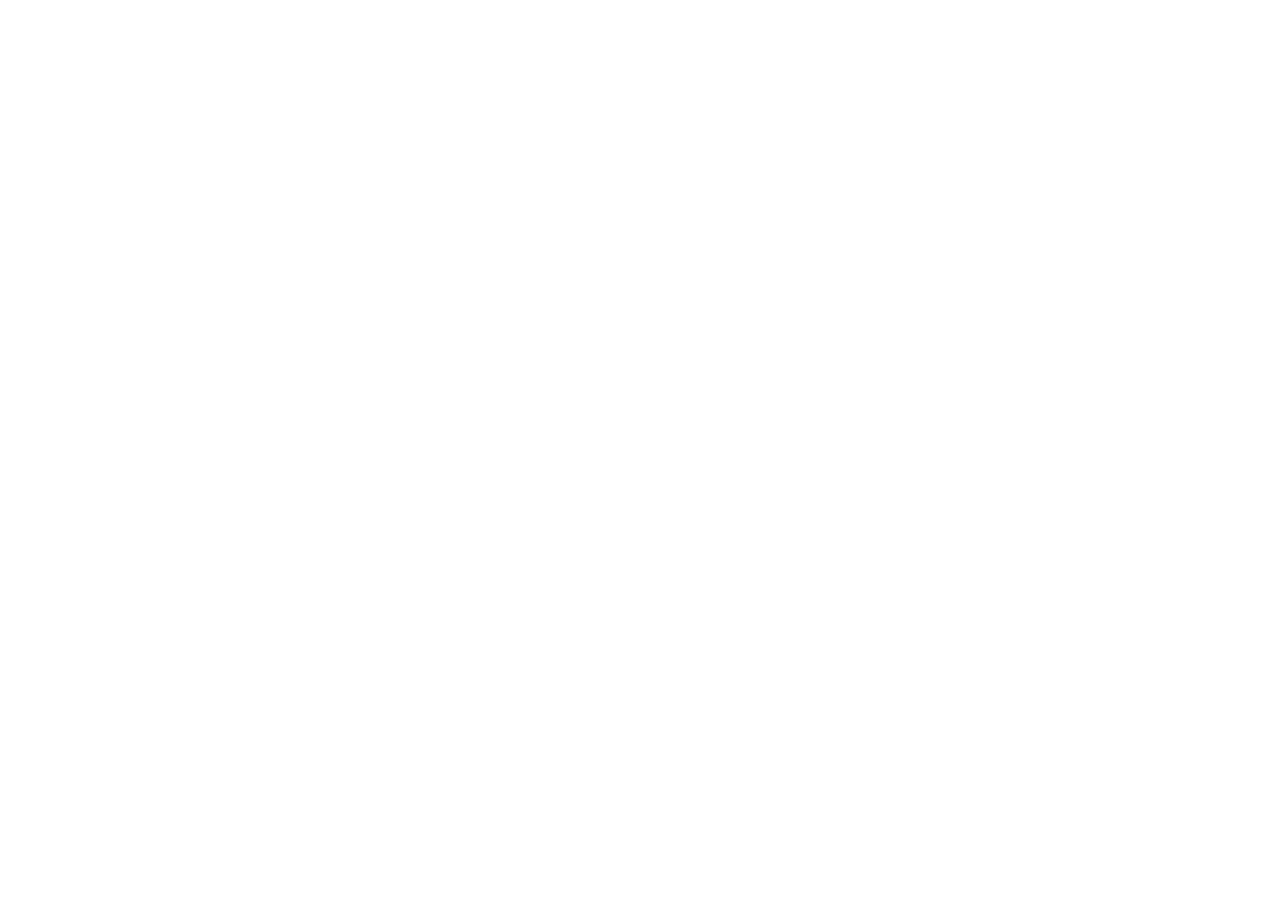
==== index.html @ 1d3df832 "div tag is being added" ====
<!DOCTYPE html>
<html lang="en" dir="ltr">
  <head>
    <meta charset="utf-8">
    <title>Disaster Prediction</title>
  </head>
  <body>
    <div class="header-container">

    </div>
    <div class="body-container">

    </div>
    <div class="about container">

    </div>
    <div class="related-container">

    </div>
    <div class="footer-container">

    </div>
  </body>
</html>
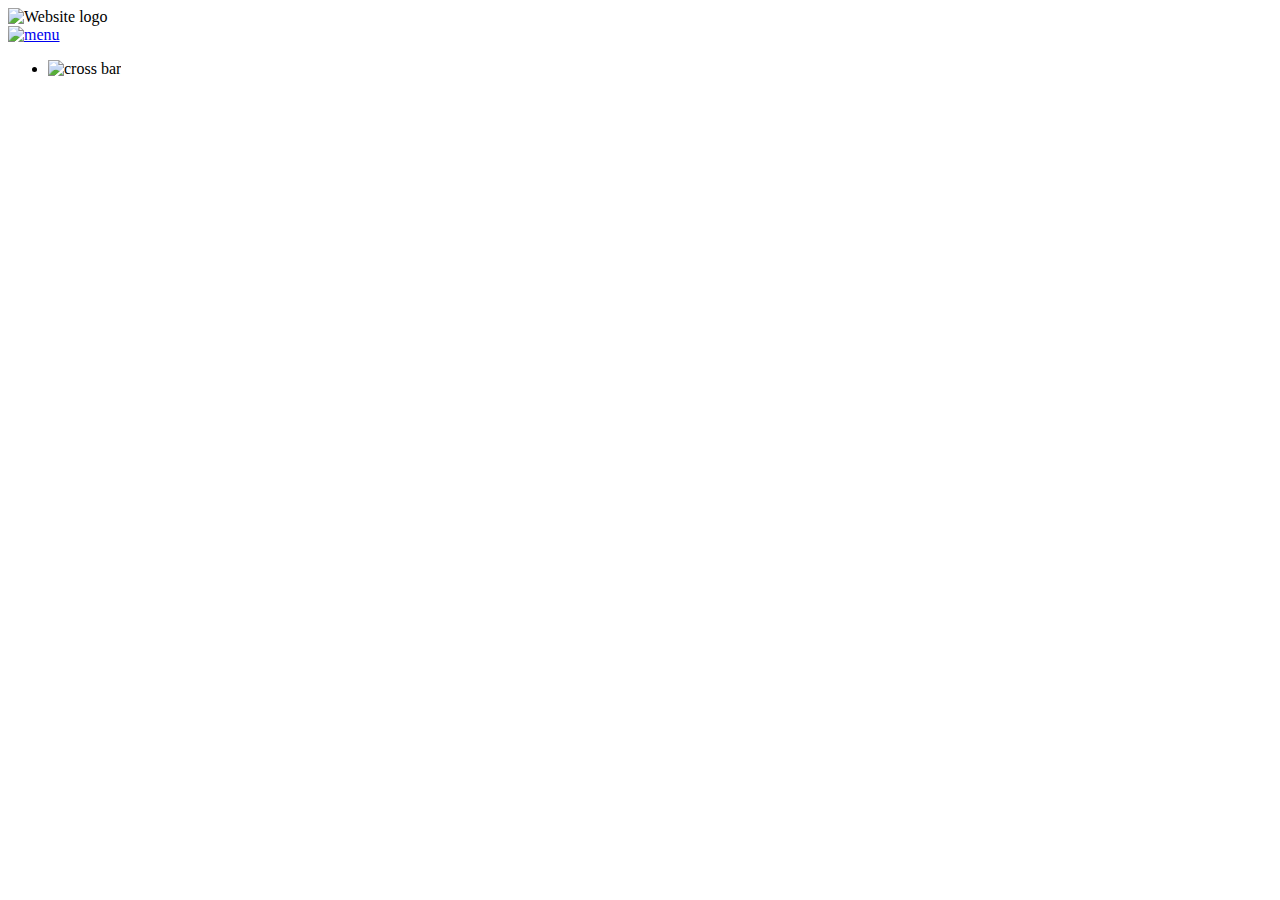
==== commit d43a01e5: "add header tag to html file" ====
--- a/index.html
+++ b/index.html
@@ -6,7 +6,19 @@
   </head>
   <body>
     <div class="header-container">
-
+      <header>
+        <img src="image/website-logo2(final).png" alt="Website logo" class="logo">
+        <nav>
+          <a href="#">
+            <img src="image/ham-icon.png" alt="menu" class="menu">
+          </a>
+          <ul>
+            <li class="cross-exit">
+              <img src="image/cross.png" alt="cross bar">
+            </li>
+          </ul>
+        </nav>
+      </header>
     </div>
     <div class="body-container">
 
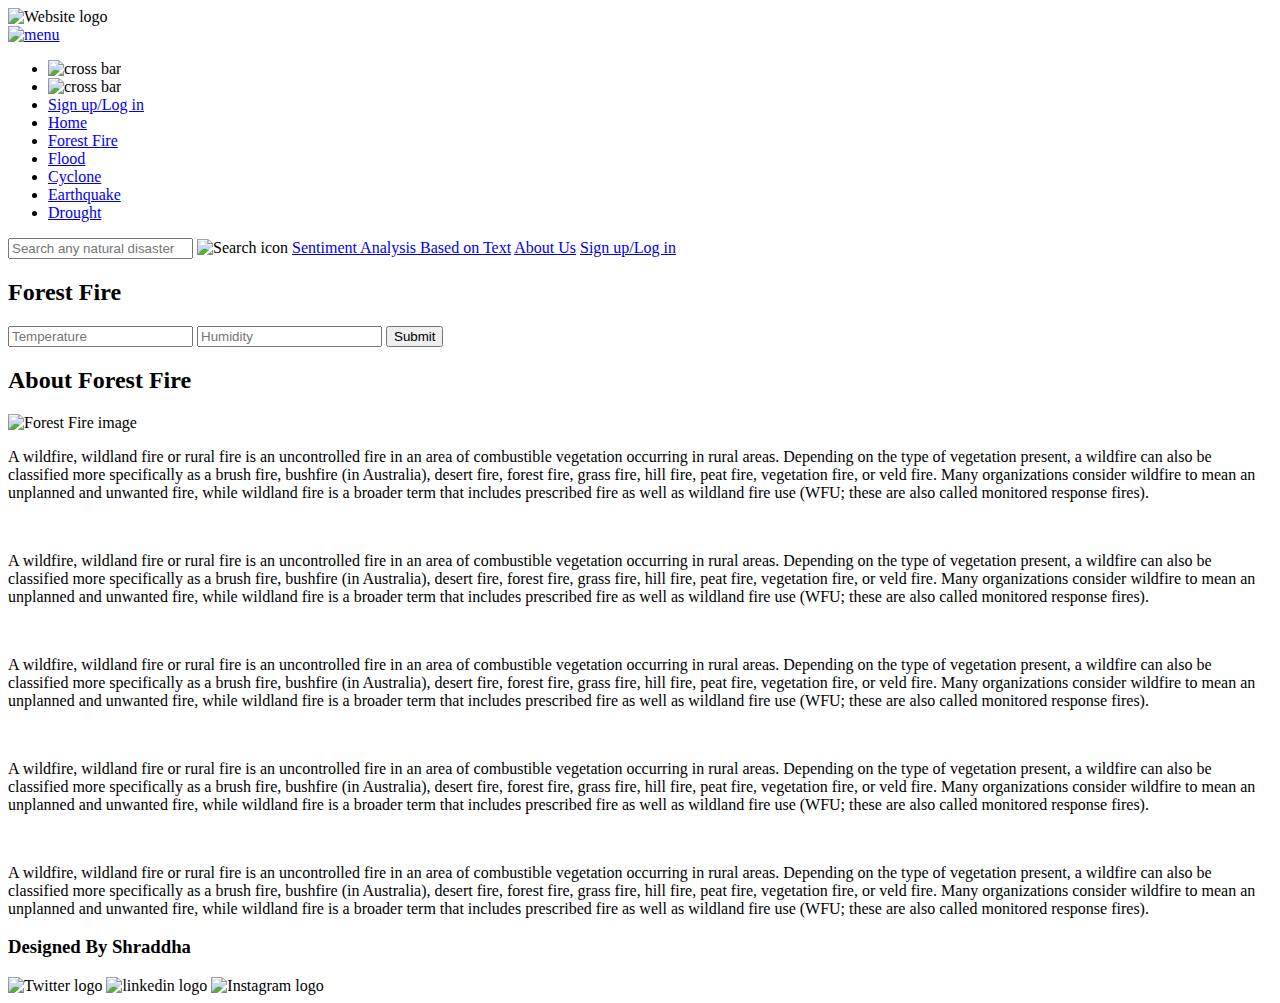
==== commit 85715d55: "completed html part" ====
--- a/index.html
+++ b/index.html
@@ -16,21 +16,61 @@
             <li class="cross-exit">
               <img src="image/cross.png" alt="cross bar">
             </li>
+            <li class="cross-exit">
+              <img src="image/user-picture.png" alt="cross bar">
+            </li>
+            <li><a href="#">Sign up/Log in</a></li>
+            <li><a href="#">Home</a></li>
+            <li><a href="#">Forest Fire</a></li>
+            <li><a href="#">Flood</a></li>
+            <li><a href="#">Cyclone</a></li>
+            <li><a href="#">Earthquake</a></li>
+            <li><a href="#">Drought</a></li>
           </ul>
         </nav>
+        <input type="search" placeholder="Search any natural disaster" id="search-txt" class="search-txt">
+        <img src="image/search.png" alt="Search icon" id="search-btn" class="search-btn">
+        <a href="#">Sentiment Analysis Based on Text</a>
+        <a href="#">About Us</a>
+        <a href="#">Sign up/Log in</a>
       </header>
     </div>
     <div class="body-container">
-
+      <h2>Forest Fire</h2>
+      <input type="text" placeholder="Temperature" id="Temperature">
+      <input type="text" placeholder="Humidity" id="Humidity">
+      <input type="button" class="submit-btn" id="submit-btn" value="Submit">
     </div>
     <div class="about container">
-
+      <h2>About Forest Fire</h2>
+      <img src="image/forest-fires.jpg" alt="Forest Fire image" class="fire-img">
+      <p>A wildfire, wildland fire or rural fire is an uncontrolled fire in an area of  combustible vegetation occurring in rural areas. Depending on the type  of vegetation present, a wildfire can also be classified more specifically  as a brush fire, bushfire (in Australia), desert fire, forest fire, grass fire,  hill fire, peat fire, vegetation fire, or veld fire. Many organizations  consider wildfire to mean an unplanned and unwanted fire, while wildland  fire is a broader term that includes prescribed fire as well as wildland fire use  (WFU; these are also called monitored response fires).</p>
     </div>
     <div class="related-container">
-
+      <img src="image/flood.jpg" alt="">
+      <div class="flood">
+        <p>A wildfire, wildland fire or rural fire is an uncontrolled fire in an area of  combustible vegetation occurring in rural areas. Depending on the type  of vegetation present, a wildfire can also be classified more specifically  as a brush fire, bushfire (in Australia), desert fire, forest fire, grass fire,  hill fire, peat fire, vegetation fire, or veld fire. Many organizations  consider wildfire to mean an unplanned and unwanted fire, while wildland  fire is a broader term that includes prescribed fire as well as wildland fire use  (WFU; these are also called monitored response fires).</p>
+      </div>
+      <img src="image/cyclone.jpg" alt="">
+      <div class="cyclone">
+        <p>A wildfire, wildland fire or rural fire is an uncontrolled fire in an area of  combustible vegetation occurring in rural areas. Depending on the type  of vegetation present, a wildfire can also be classified more specifically  as a brush fire, bushfire (in Australia), desert fire, forest fire, grass fire,  hill fire, peat fire, vegetation fire, or veld fire. Many organizations  consider wildfire to mean an unplanned and unwanted fire, while wildland  fire is a broader term that includes prescribed fire as well as wildland fire use  (WFU; these are also called monitored response fires).</p>
+      </div>
+      <img src="image/earthquake.jpg" alt="">
+      <div class="earthquake">
+        <p>A wildfire, wildland fire or rural fire is an uncontrolled fire in an area of  combustible vegetation occurring in rural areas. Depending on the type  of vegetation present, a wildfire can also be classified more specifically  as a brush fire, bushfire (in Australia), desert fire, forest fire, grass fire,  hill fire, peat fire, vegetation fire, or veld fire. Many organizations  consider wildfire to mean an unplanned and unwanted fire, while wildland  fire is a broader term that includes prescribed fire as well as wildland fire use  (WFU; these are also called monitored response fires).</p>
+      </div>
+      <img src="image/drought.jpg" alt="">
+      <div class="drought">
+        <p>A wildfire, wildland fire or rural fire is an uncontrolled fire in an area of  combustible vegetation occurring in rural areas. Depending on the type  of vegetation present, a wildfire can also be classified more specifically  as a brush fire, bushfire (in Australia), desert fire, forest fire, grass fire,  hill fire, peat fire, vegetation fire, or veld fire. Many organizations  consider wildfire to mean an unplanned and unwanted fire, while wildland  fire is a broader term that includes prescribed fire as well as wildland fire use  (WFU; these are also called monitored response fires).</p>
+      </div>
     </div>
     <div class="footer-container">
-
+      <footer>
+        <h3>Designed By Shraddha</h3>
+        <img src="image/twitter.png" alt="Twitter logo">
+        <img src="image/linkedin.png" alt="linkedin logo">
+        <img src="image/instalogo.png" alt="Instagram logo">
+      </footer>
     </div>
   </body>
 </html>
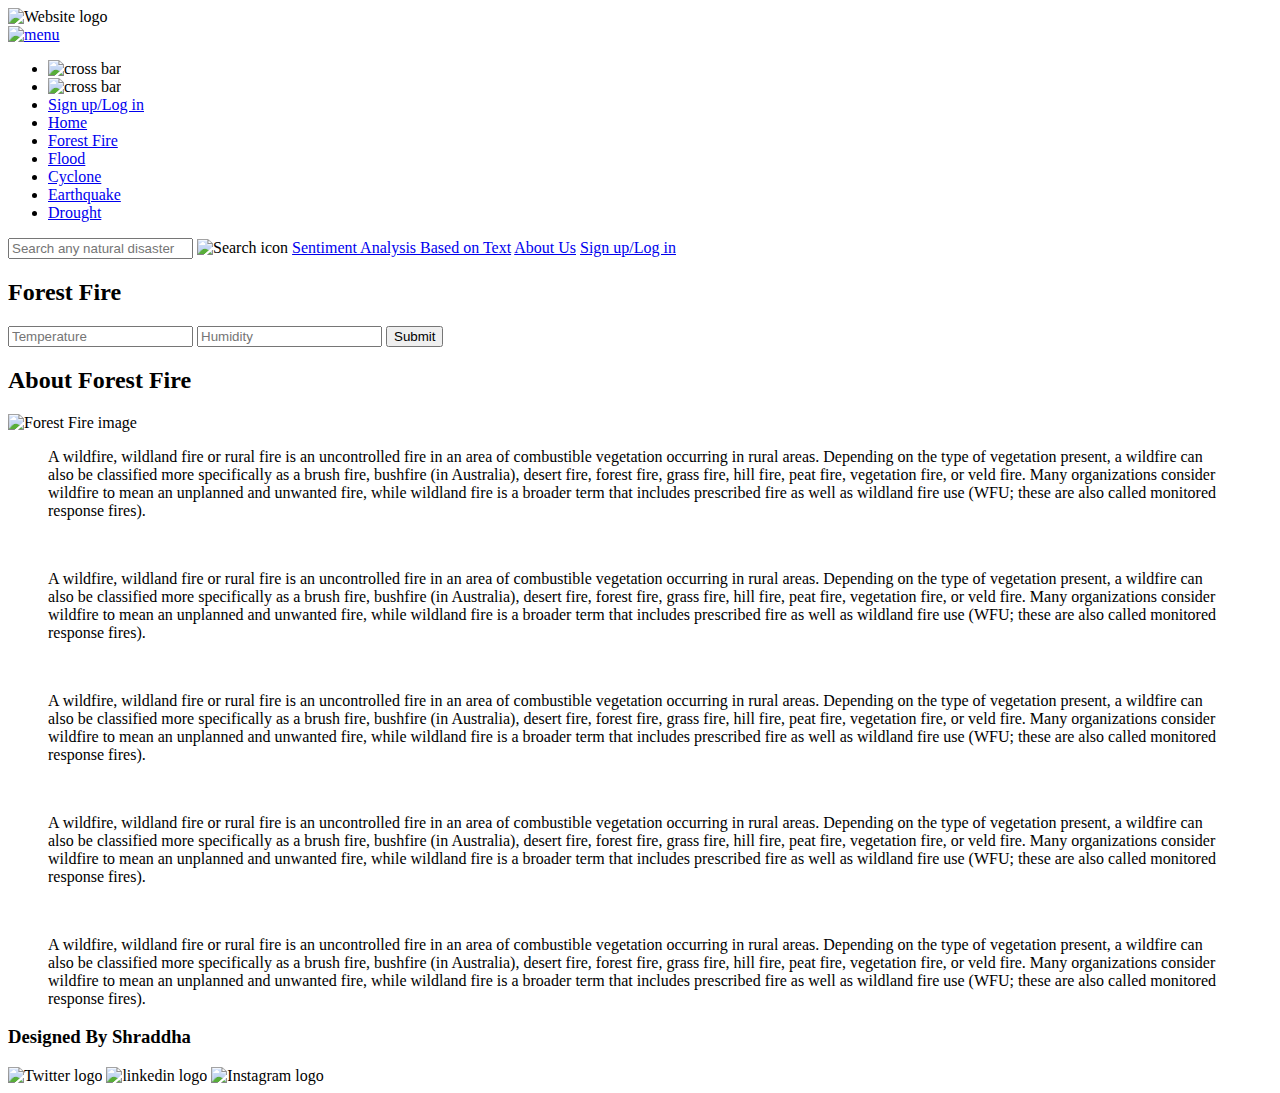
==== commit 1cae33fb: "Change p tag to blockquote tag" ====
--- a/index.html
+++ b/index.html
@@ -44,24 +44,24 @@
     <div class="about container">
       <h2>About Forest Fire</h2>
       <img src="image/forest-fires.jpg" alt="Forest Fire image" class="fire-img">
-      <p>A wildfire, wildland fire or rural fire is an uncontrolled fire in an area of  combustible vegetation occurring in rural areas. Depending on the type  of vegetation present, a wildfire can also be classified more specifically  as a brush fire, bushfire (in Australia), desert fire, forest fire, grass fire,  hill fire, peat fire, vegetation fire, or veld fire. Many organizations  consider wildfire to mean an unplanned and unwanted fire, while wildland  fire is a broader term that includes prescribed fire as well as wildland fire use  (WFU; these are also called monitored response fires).</p>
+      <blockquote>A wildfire, wildland fire or rural fire is an uncontrolled fire in an area of  combustible vegetation occurring in rural areas. Depending on the type  of vegetation present, a wildfire can also be classified more specifically  as a brush fire, bushfire (in Australia), desert fire, forest fire, grass fire,  hill fire, peat fire, vegetation fire, or veld fire. Many organizations  consider wildfire to mean an unplanned and unwanted fire, while wildland  fire is a broader term that includes prescribed fire as well as wildland fire use  (WFU; these are also called monitored response fires).</blockquote>
     </div>
     <div class="related-container">
       <img src="image/flood.jpg" alt="">
       <div class="flood">
-        <p>A wildfire, wildland fire or rural fire is an uncontrolled fire in an area of  combustible vegetation occurring in rural areas. Depending on the type  of vegetation present, a wildfire can also be classified more specifically  as a brush fire, bushfire (in Australia), desert fire, forest fire, grass fire,  hill fire, peat fire, vegetation fire, or veld fire. Many organizations  consider wildfire to mean an unplanned and unwanted fire, while wildland  fire is a broader term that includes prescribed fire as well as wildland fire use  (WFU; these are also called monitored response fires).</p>
+        <blockquote>A wildfire, wildland fire or rural fire is an uncontrolled fire in an area of  combustible vegetation occurring in rural areas. Depending on the type  of vegetation present, a wildfire can also be classified more specifically  as a brush fire, bushfire (in Australia), desert fire, forest fire, grass fire,  hill fire, peat fire, vegetation fire, or veld fire. Many organizations  consider wildfire to mean an unplanned and unwanted fire, while wildland  fire is a broader term that includes prescribed fire as well as wildland fire use  (WFU; these are also called monitored response fires).</blockquote>
       </div>
       <img src="image/cyclone.jpg" alt="">
       <div class="cyclone">
-        <p>A wildfire, wildland fire or rural fire is an uncontrolled fire in an area of  combustible vegetation occurring in rural areas. Depending on the type  of vegetation present, a wildfire can also be classified more specifically  as a brush fire, bushfire (in Australia), desert fire, forest fire, grass fire,  hill fire, peat fire, vegetation fire, or veld fire. Many organizations  consider wildfire to mean an unplanned and unwanted fire, while wildland  fire is a broader term that includes prescribed fire as well as wildland fire use  (WFU; these are also called monitored response fires).</p>
+        <blockquote>A wildfire, wildland fire or rural fire is an uncontrolled fire in an area of  combustible vegetation occurring in rural areas. Depending on the type  of vegetation present, a wildfire can also be classified more specifically  as a brush fire, bushfire (in Australia), desert fire, forest fire, grass fire,  hill fire, peat fire, vegetation fire, or veld fire. Many organizations  consider wildfire to mean an unplanned and unwanted fire, while wildland  fire is a broader term that includes prescribed fire as well as wildland fire use  (WFU; these are also called monitored response fires).</blockquote>
       </div>
       <img src="image/earthquake.jpg" alt="">
       <div class="earthquake">
-        <p>A wildfire, wildland fire or rural fire is an uncontrolled fire in an area of  combustible vegetation occurring in rural areas. Depending on the type  of vegetation present, a wildfire can also be classified more specifically  as a brush fire, bushfire (in Australia), desert fire, forest fire, grass fire,  hill fire, peat fire, vegetation fire, or veld fire. Many organizations  consider wildfire to mean an unplanned and unwanted fire, while wildland  fire is a broader term that includes prescribed fire as well as wildland fire use  (WFU; these are also called monitored response fires).</p>
+        <blockquote>A wildfire, wildland fire or rural fire is an uncontrolled fire in an area of  combustible vegetation occurring in rural areas. Depending on the type  of vegetation present, a wildfire can also be classified more specifically  as a brush fire, bushfire (in Australia), desert fire, forest fire, grass fire,  hill fire, peat fire, vegetation fire, or veld fire. Many organizations  consider wildfire to mean an unplanned and unwanted fire, while wildland  fire is a broader term that includes prescribed fire as well as wildland fire use  (WFU; these are also called monitored response fires).</blockquote>
       </div>
       <img src="image/drought.jpg" alt="">
       <div class="drought">
-        <p>A wildfire, wildland fire or rural fire is an uncontrolled fire in an area of  combustible vegetation occurring in rural areas. Depending on the type  of vegetation present, a wildfire can also be classified more specifically  as a brush fire, bushfire (in Australia), desert fire, forest fire, grass fire,  hill fire, peat fire, vegetation fire, or veld fire. Many organizations  consider wildfire to mean an unplanned and unwanted fire, while wildland  fire is a broader term that includes prescribed fire as well as wildland fire use  (WFU; these are also called monitored response fires).</p>
+        <blockquote>A wildfire, wildland fire or rural fire is an uncontrolled fire in an area of  combustible vegetation occurring in rural areas. Depending on the type  of vegetation present, a wildfire can also be classified more specifically  as a brush fire, bushfire (in Australia), desert fire, forest fire, grass fire,  hill fire, peat fire, vegetation fire, or veld fire. Many organizations  consider wildfire to mean an unplanned and unwanted fire, while wildland  fire is a broader term that includes prescribed fire as well as wildland fire use  (WFU; these are also called monitored response fires).</blockquote>
       </div>
     </div>
     <div class="footer-container">
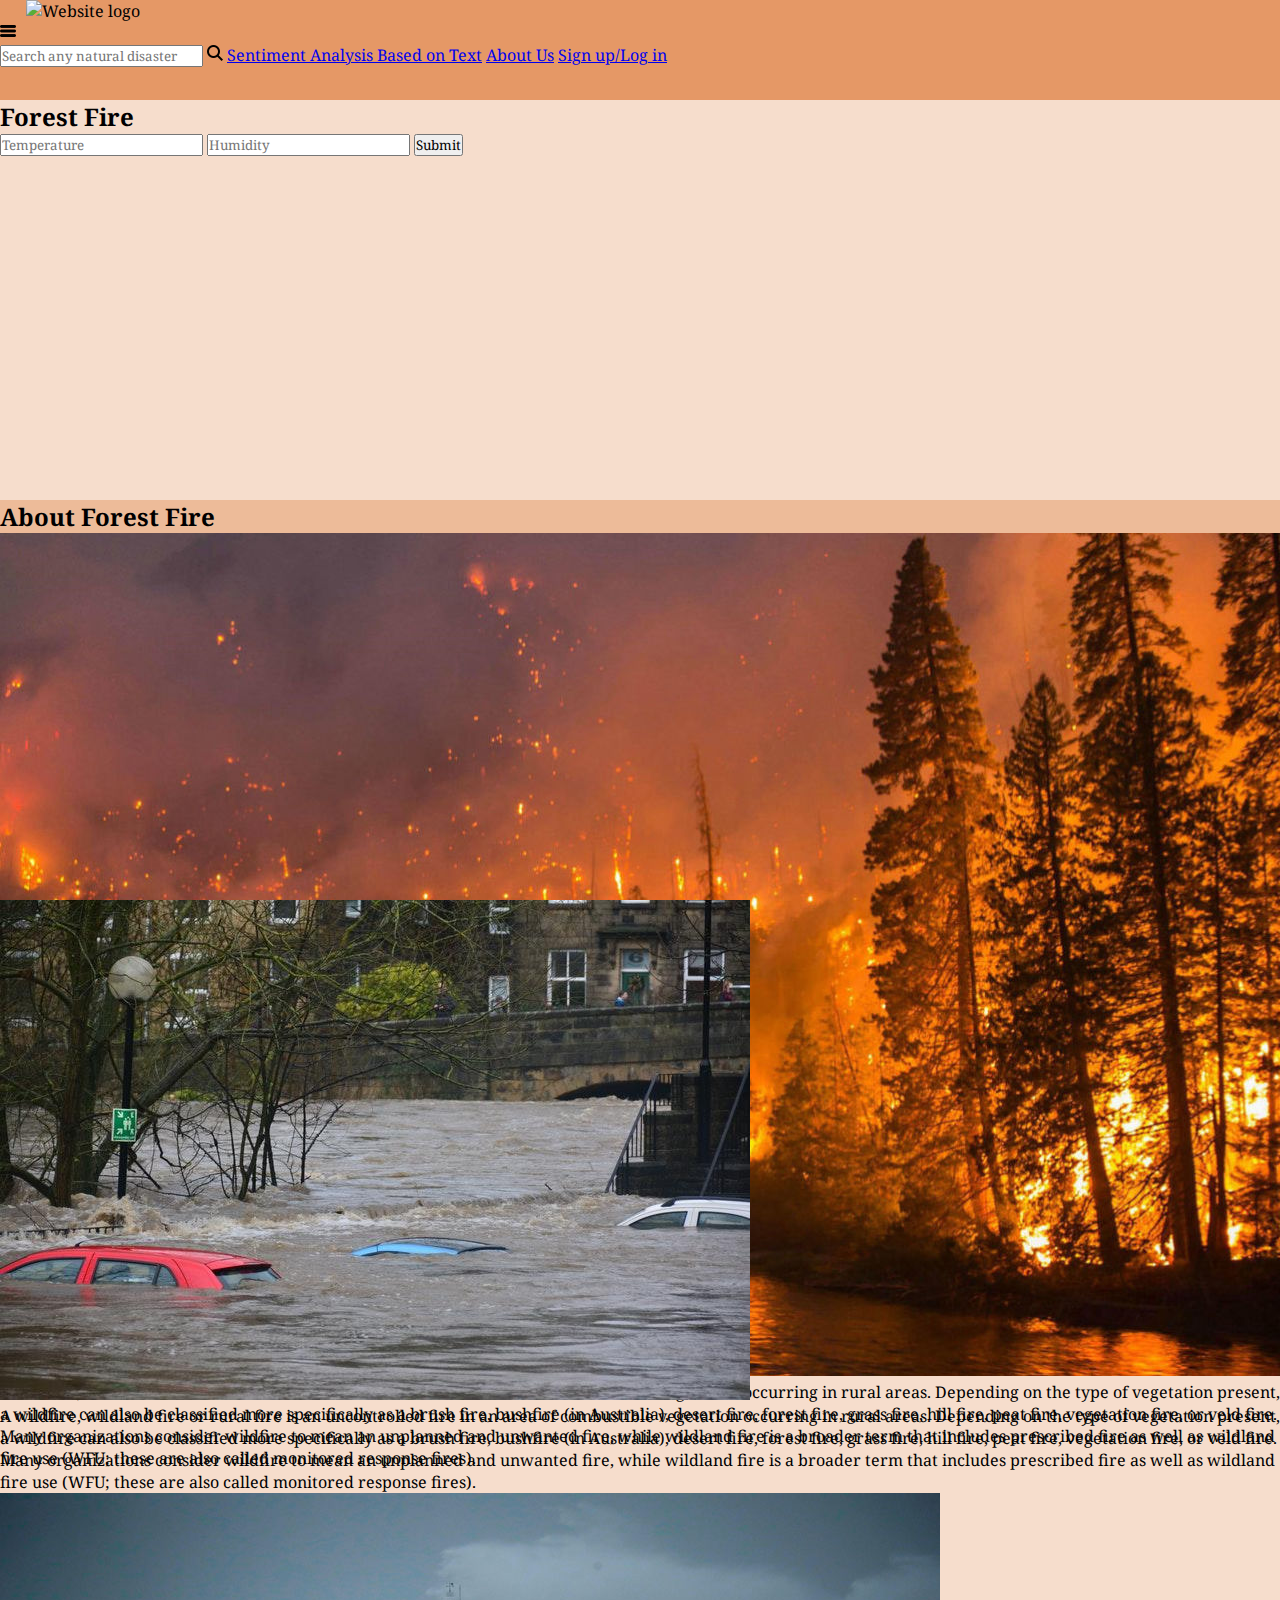
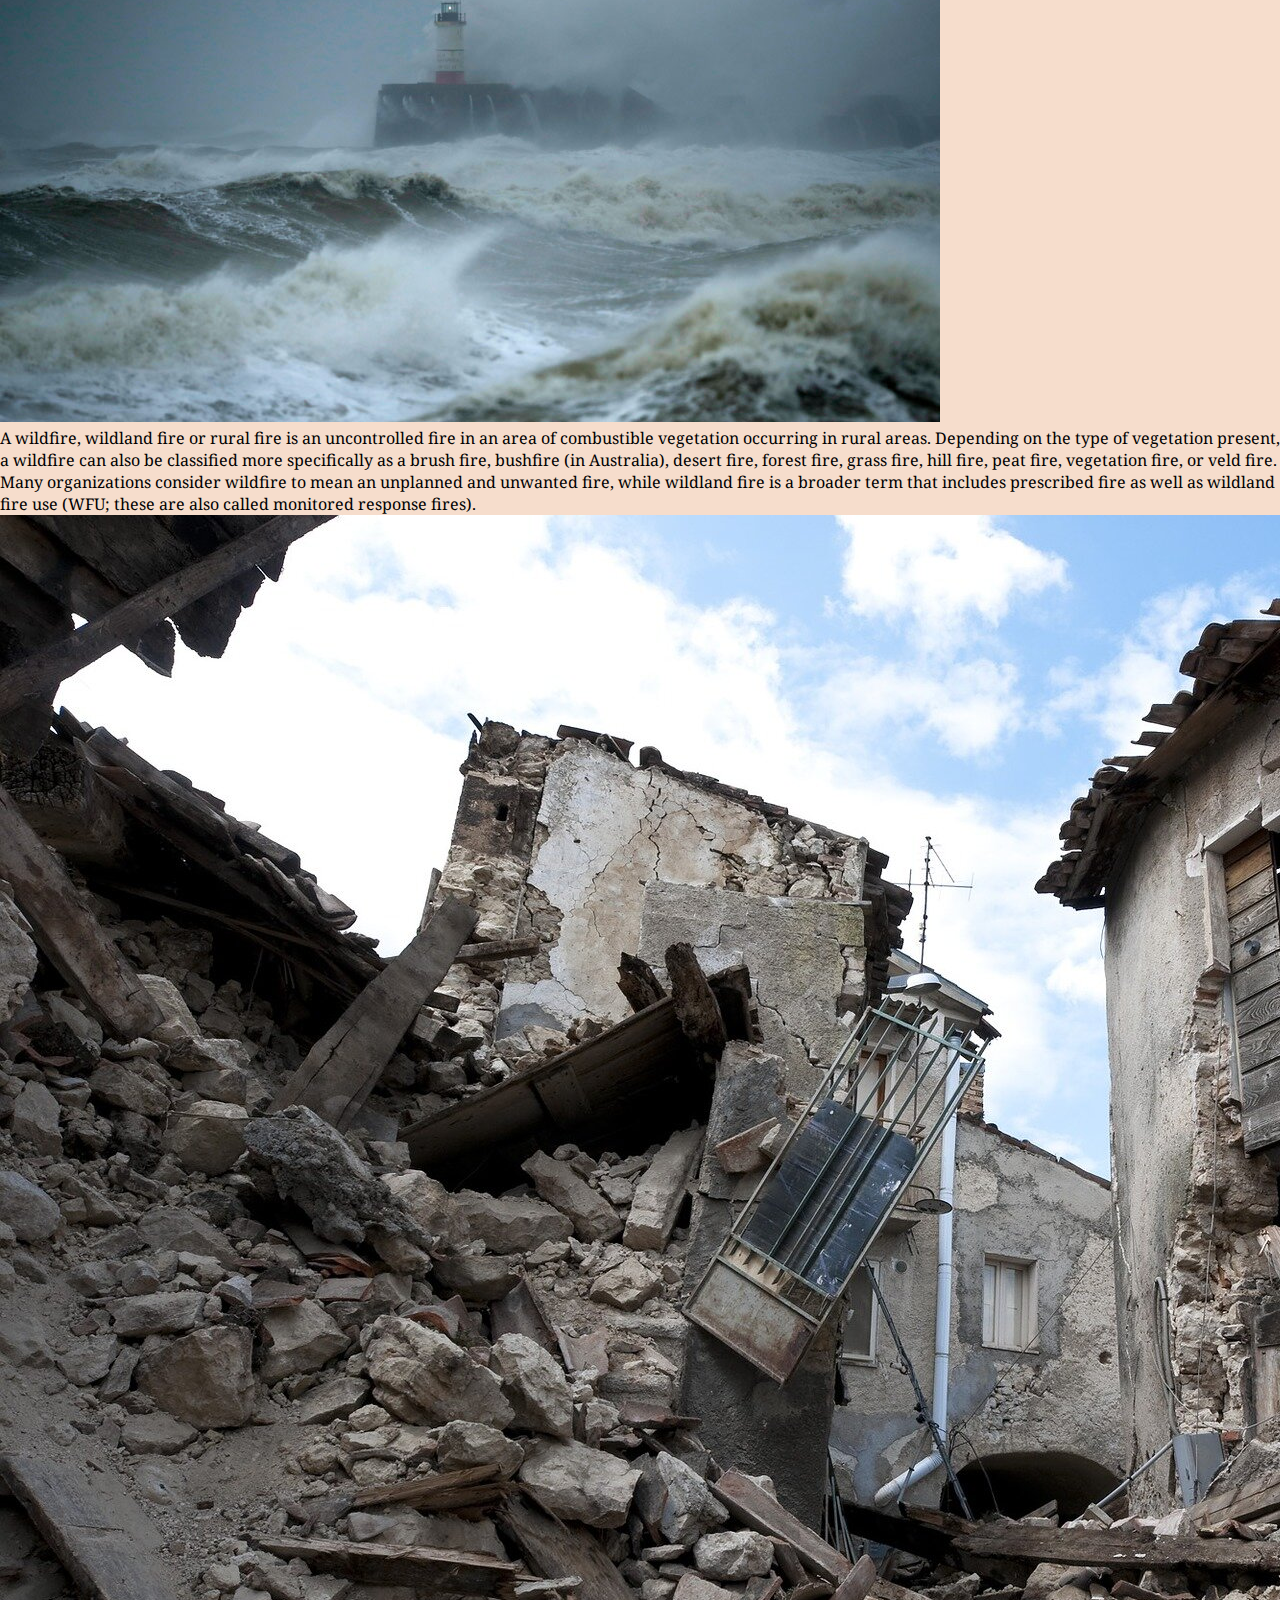
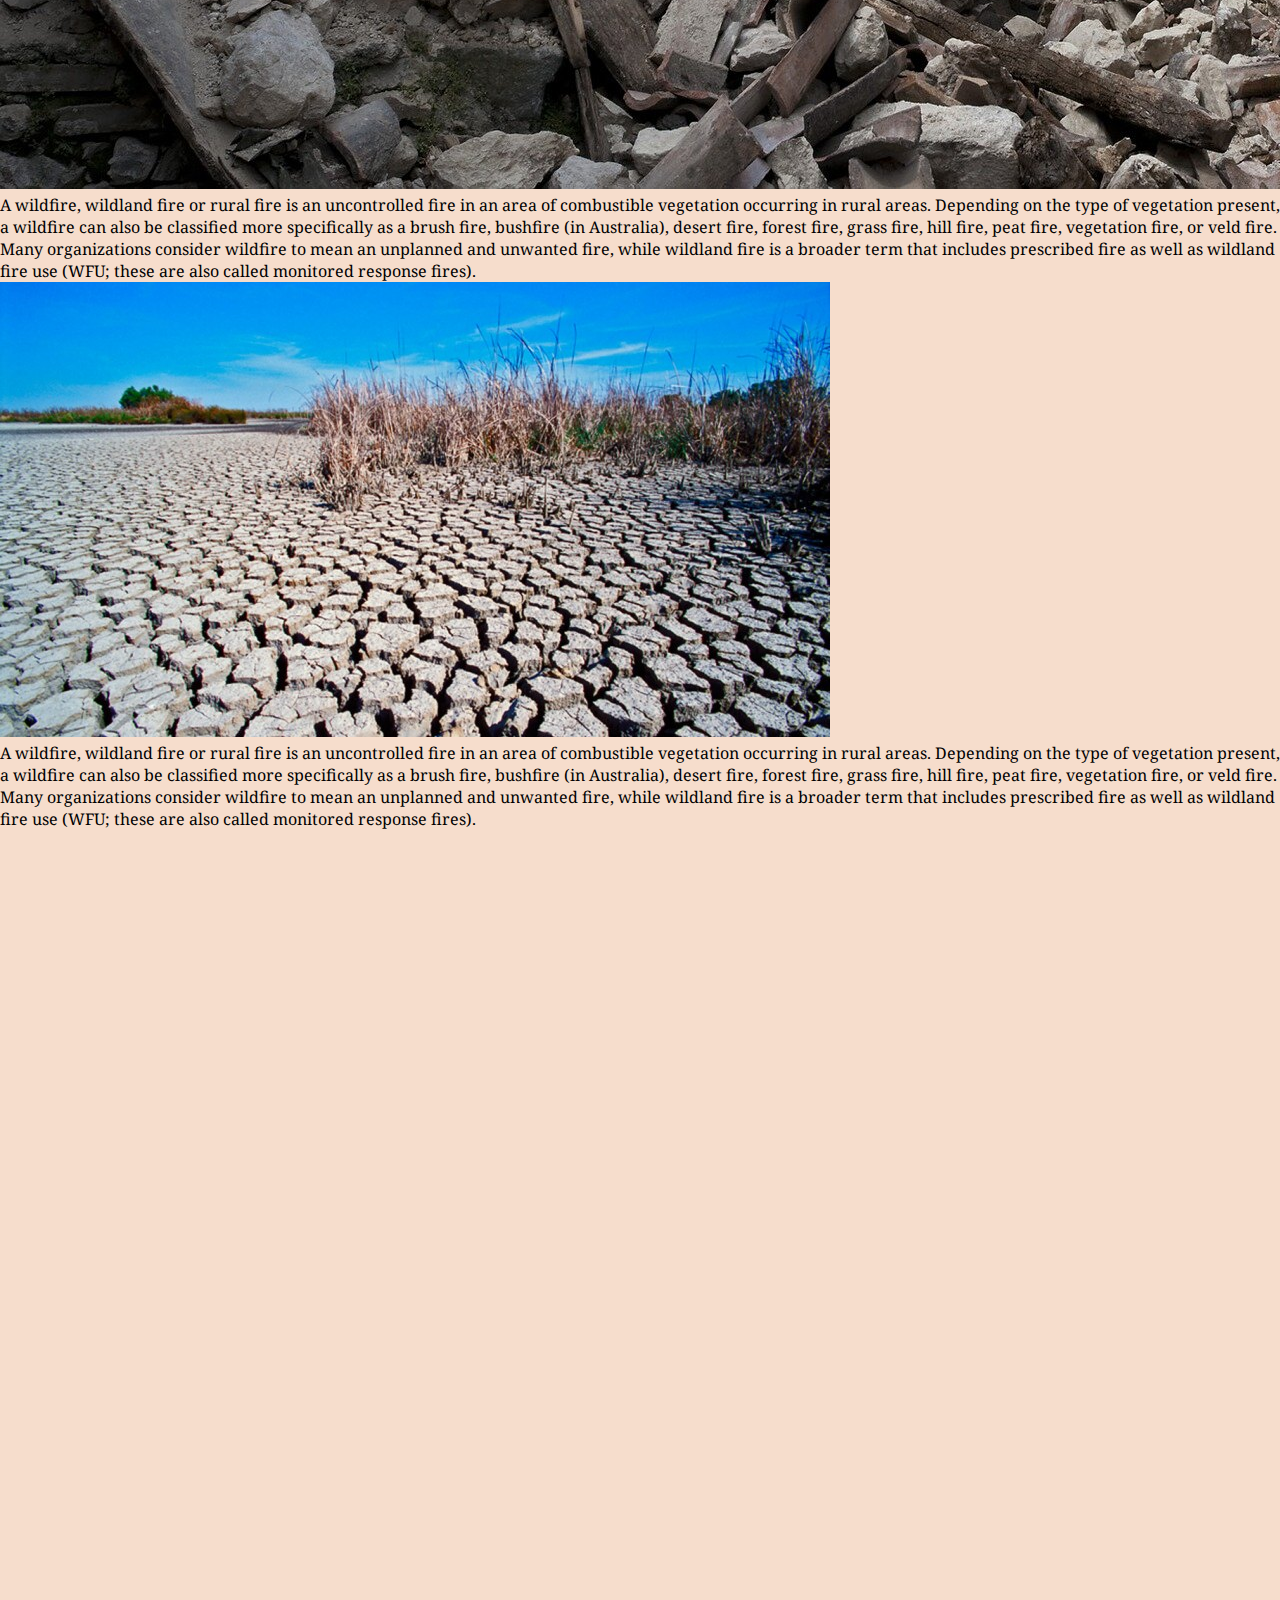
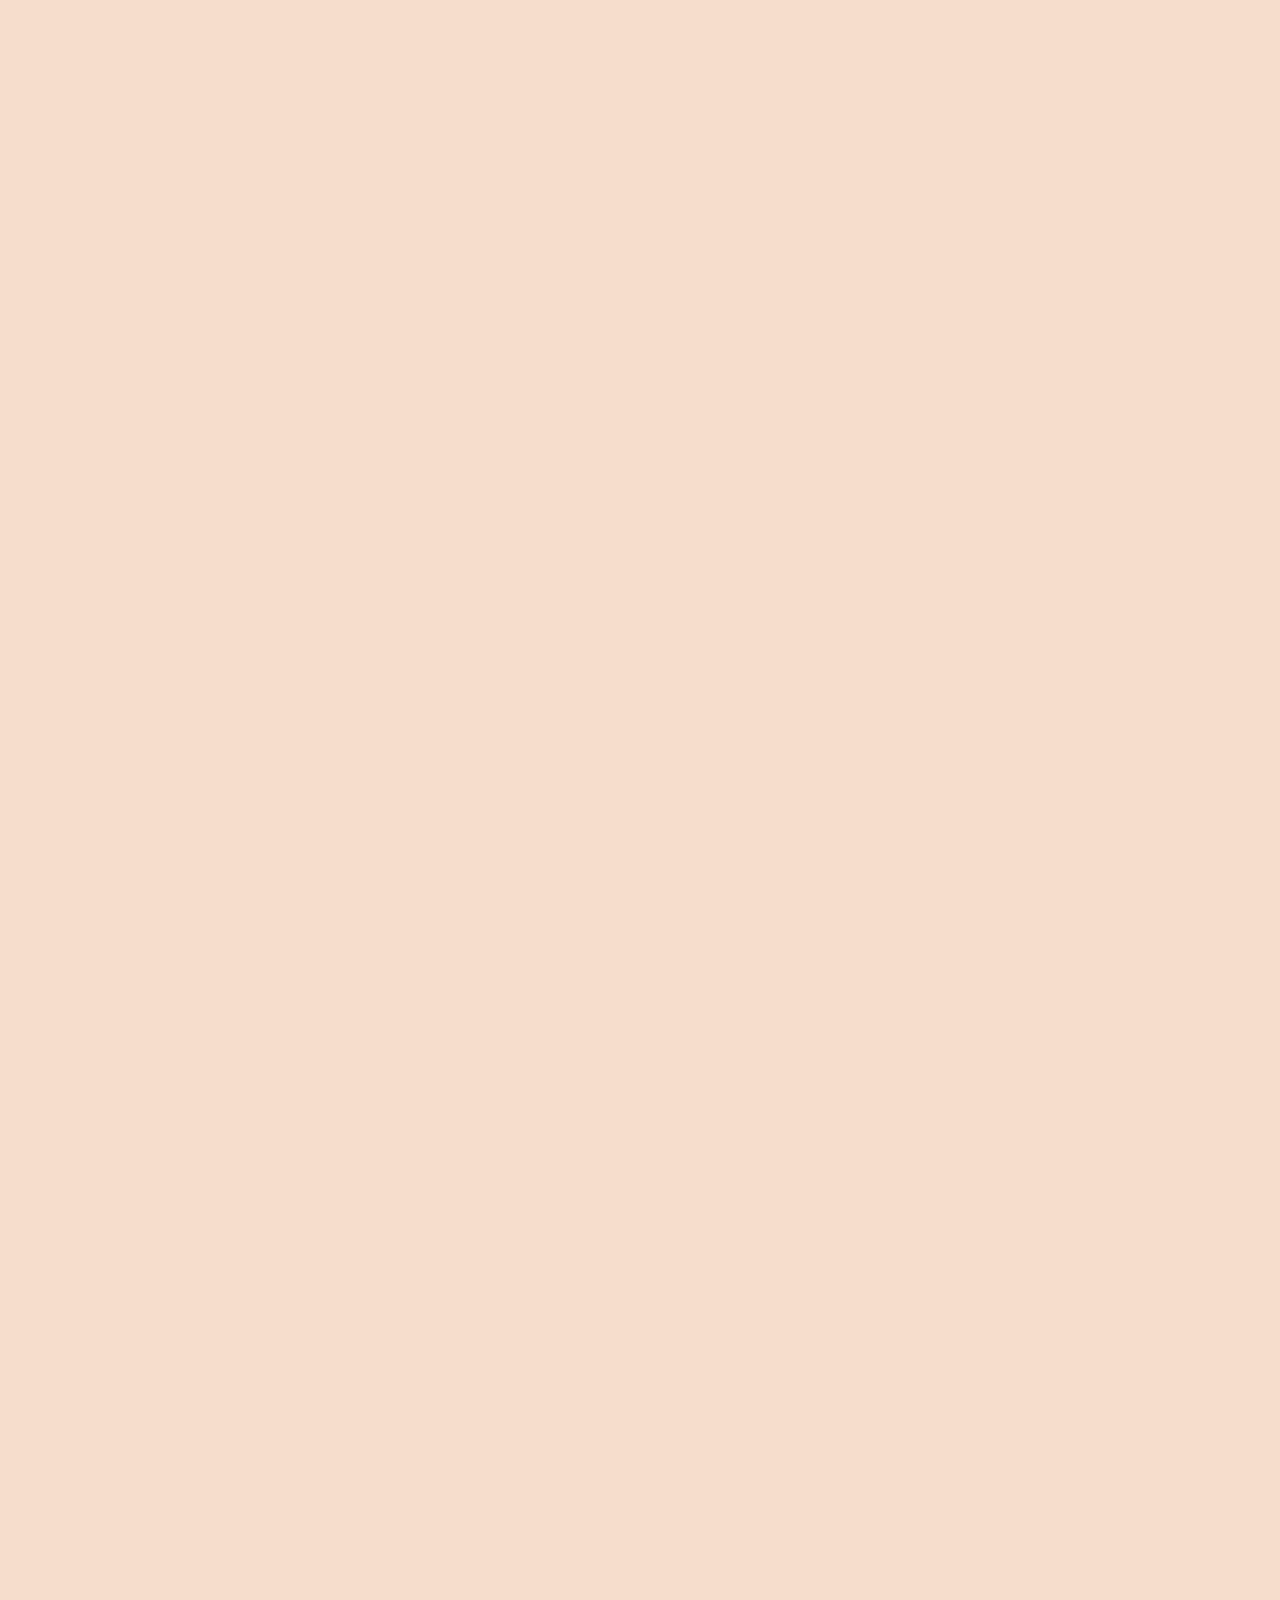
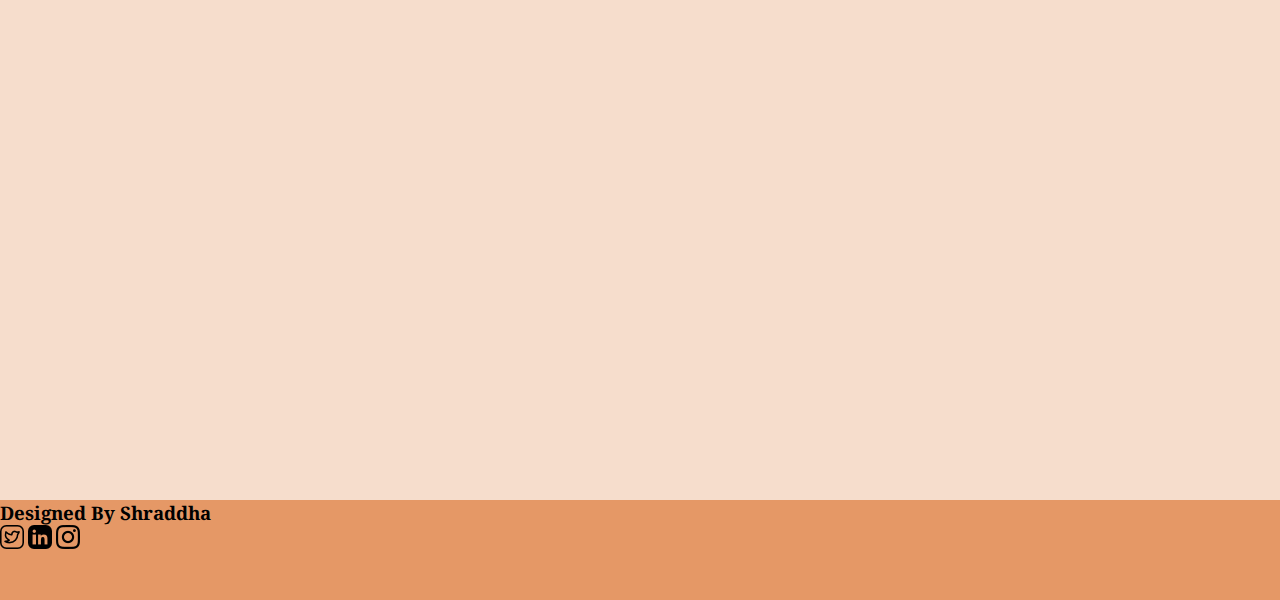
==== commit 6669892b: "Added images and css file" ====
--- a/index.html
+++ b/index.html
@@ -2,12 +2,14 @@
 <html lang="en" dir="ltr">
   <head>
     <meta charset="utf-8">
+    <link href="https://fonts.googleapis.com/css2?family=Noto+Serif&family=Source+Serif+Pro&display=swap" rel="stylesheet">
     <title>Disaster Prediction</title>
+    <link rel="stylesheet" href="main.css">
   </head>
   <body>
     <div class="header-container">
       <header>
-        <img src="image/website-logo2(final).png" alt="Website logo" class="logo">
+        <img src="image/website-logo.png" alt="Website logo" class="logo">
         <nav>
           <a href="#">
             <img src="image/ham-icon.png" alt="menu" class="menu">
@@ -41,7 +43,7 @@
       <input type="text" placeholder="Humidity" id="Humidity">
       <input type="button" class="submit-btn" id="submit-btn" value="Submit">
     </div>
-    <div class="about container">
+    <div class="about-container">
       <h2>About Forest Fire</h2>
       <img src="image/forest-fires.jpg" alt="Forest Fire image" class="fire-img">
       <blockquote>A wildfire, wildland fire or rural fire is an uncontrolled fire in an area of  combustible vegetation occurring in rural areas. Depending on the type  of vegetation present, a wildfire can also be classified more specifically  as a brush fire, bushfire (in Australia), desert fire, forest fire, grass fire,  hill fire, peat fire, vegetation fire, or veld fire. Many organizations  consider wildfire to mean an unplanned and unwanted fire, while wildland  fire is a broader term that includes prescribed fire as well as wildland fire use  (WFU; these are also called monitored response fires).</blockquote>
--- a/main.css
+++ b/main.css
@@ -0,0 +1,44 @@
+*{
+  margin: 0;
+  padding: 0;
+  font-family: 'Noto Serif', serif;
+}
+
+.header-container{
+  height: 100px;
+  width: 100%;
+  background: #E59866 ;
+}
+
+.header-container nav ul{
+  display: none;
+}
+.logo{
+  height: 90px;
+  width: 150px;
+  margin-left: 1.6em;
+}
+
+.body-container{
+  height: 400px;
+  width: 100%;
+  background: #F6DDCC;
+}
+
+.about-container{
+  height: 400px;
+  width: 100%;
+  background: #EDBB99 ;
+}
+
+.related-container{
+  height: 6000px;
+  width: 100%;
+  background: #F6DDCC;
+}
+
+.footer-container{
+  height: 100px;
+  width: 100%;
+  background: #E59866;
+}
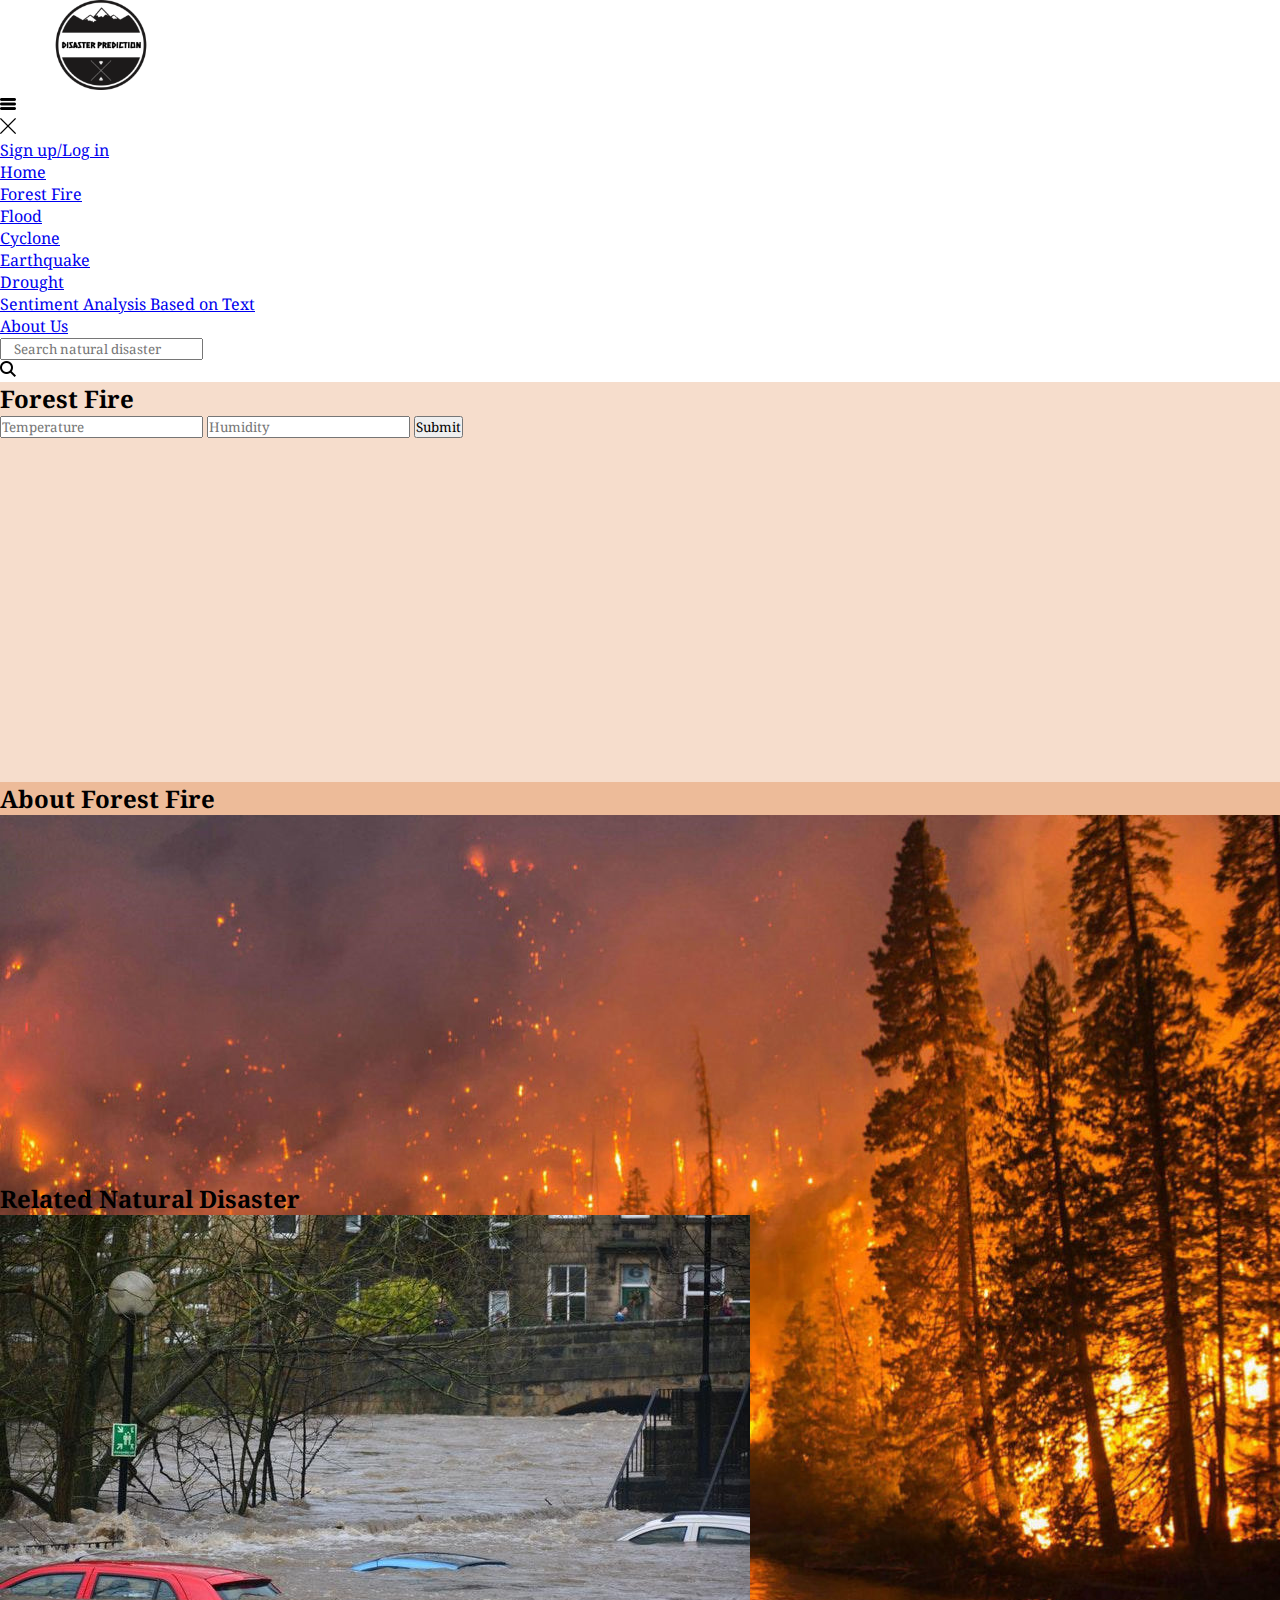
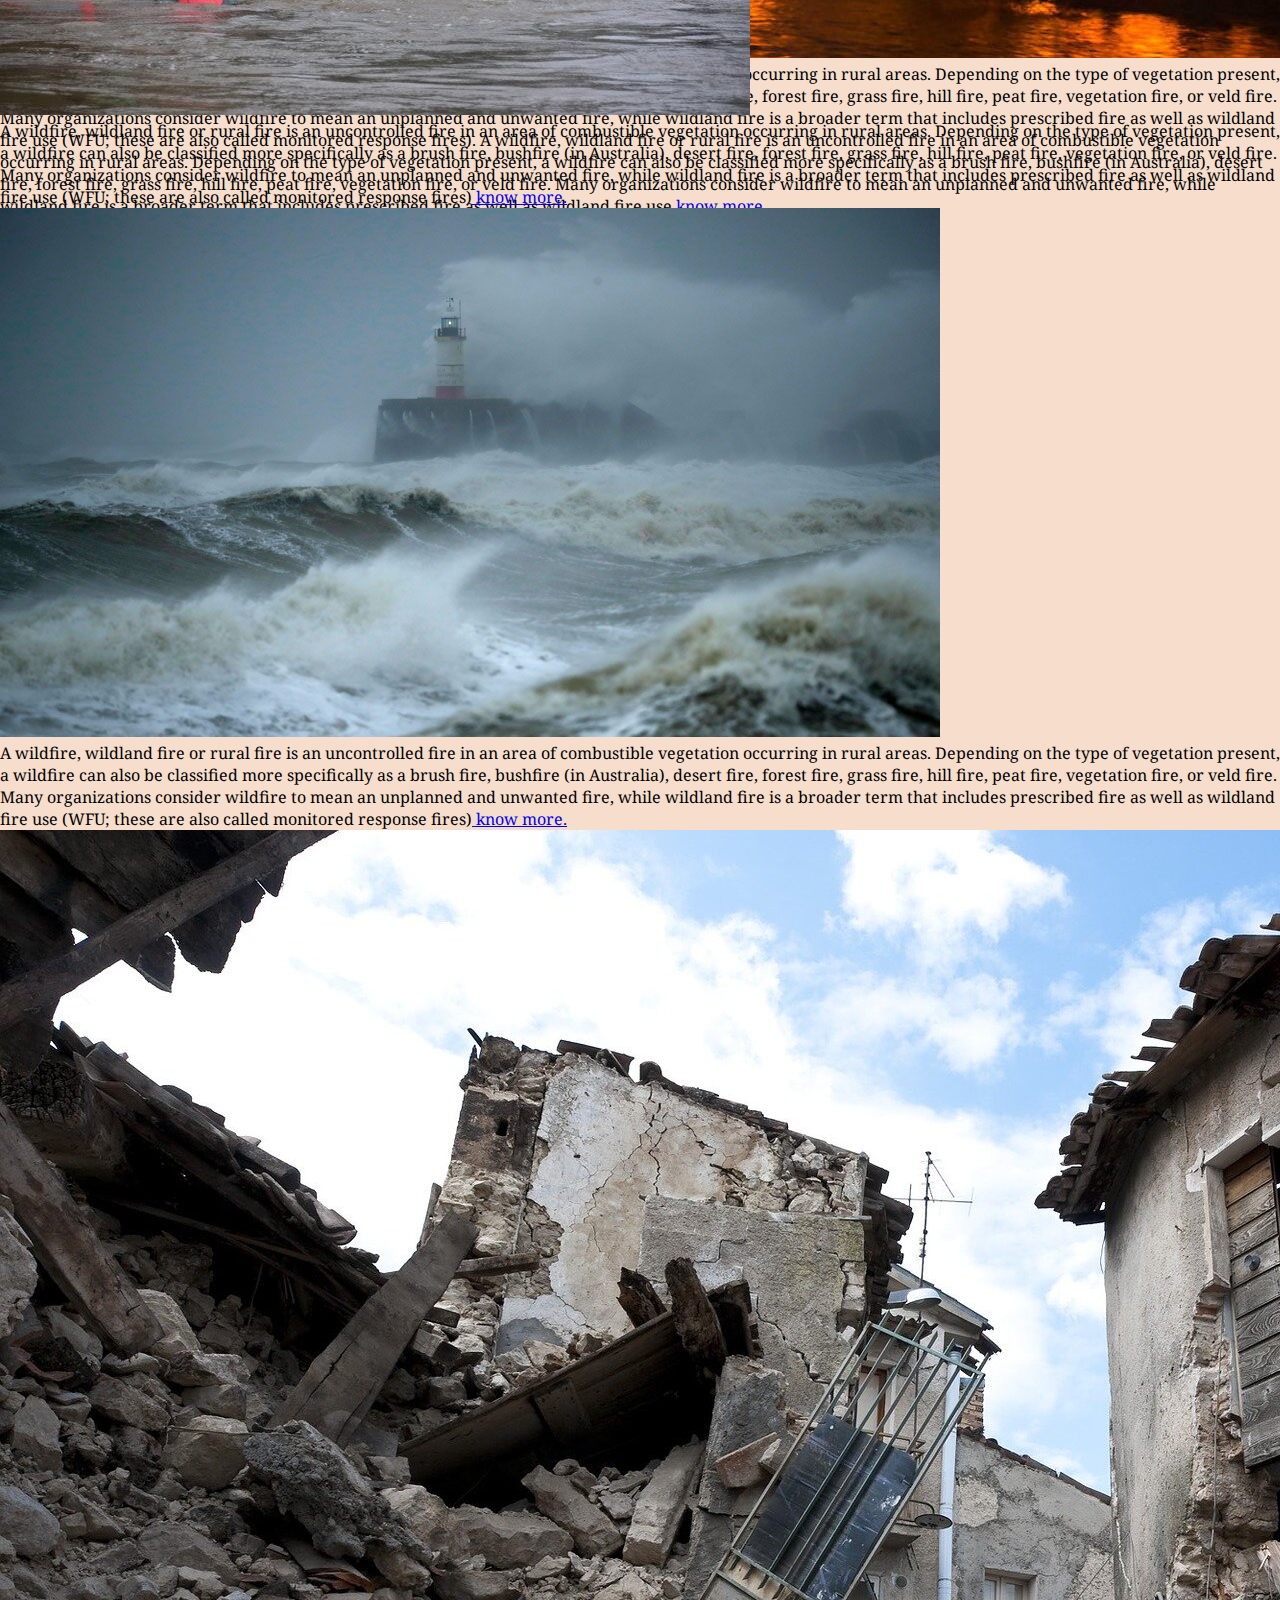
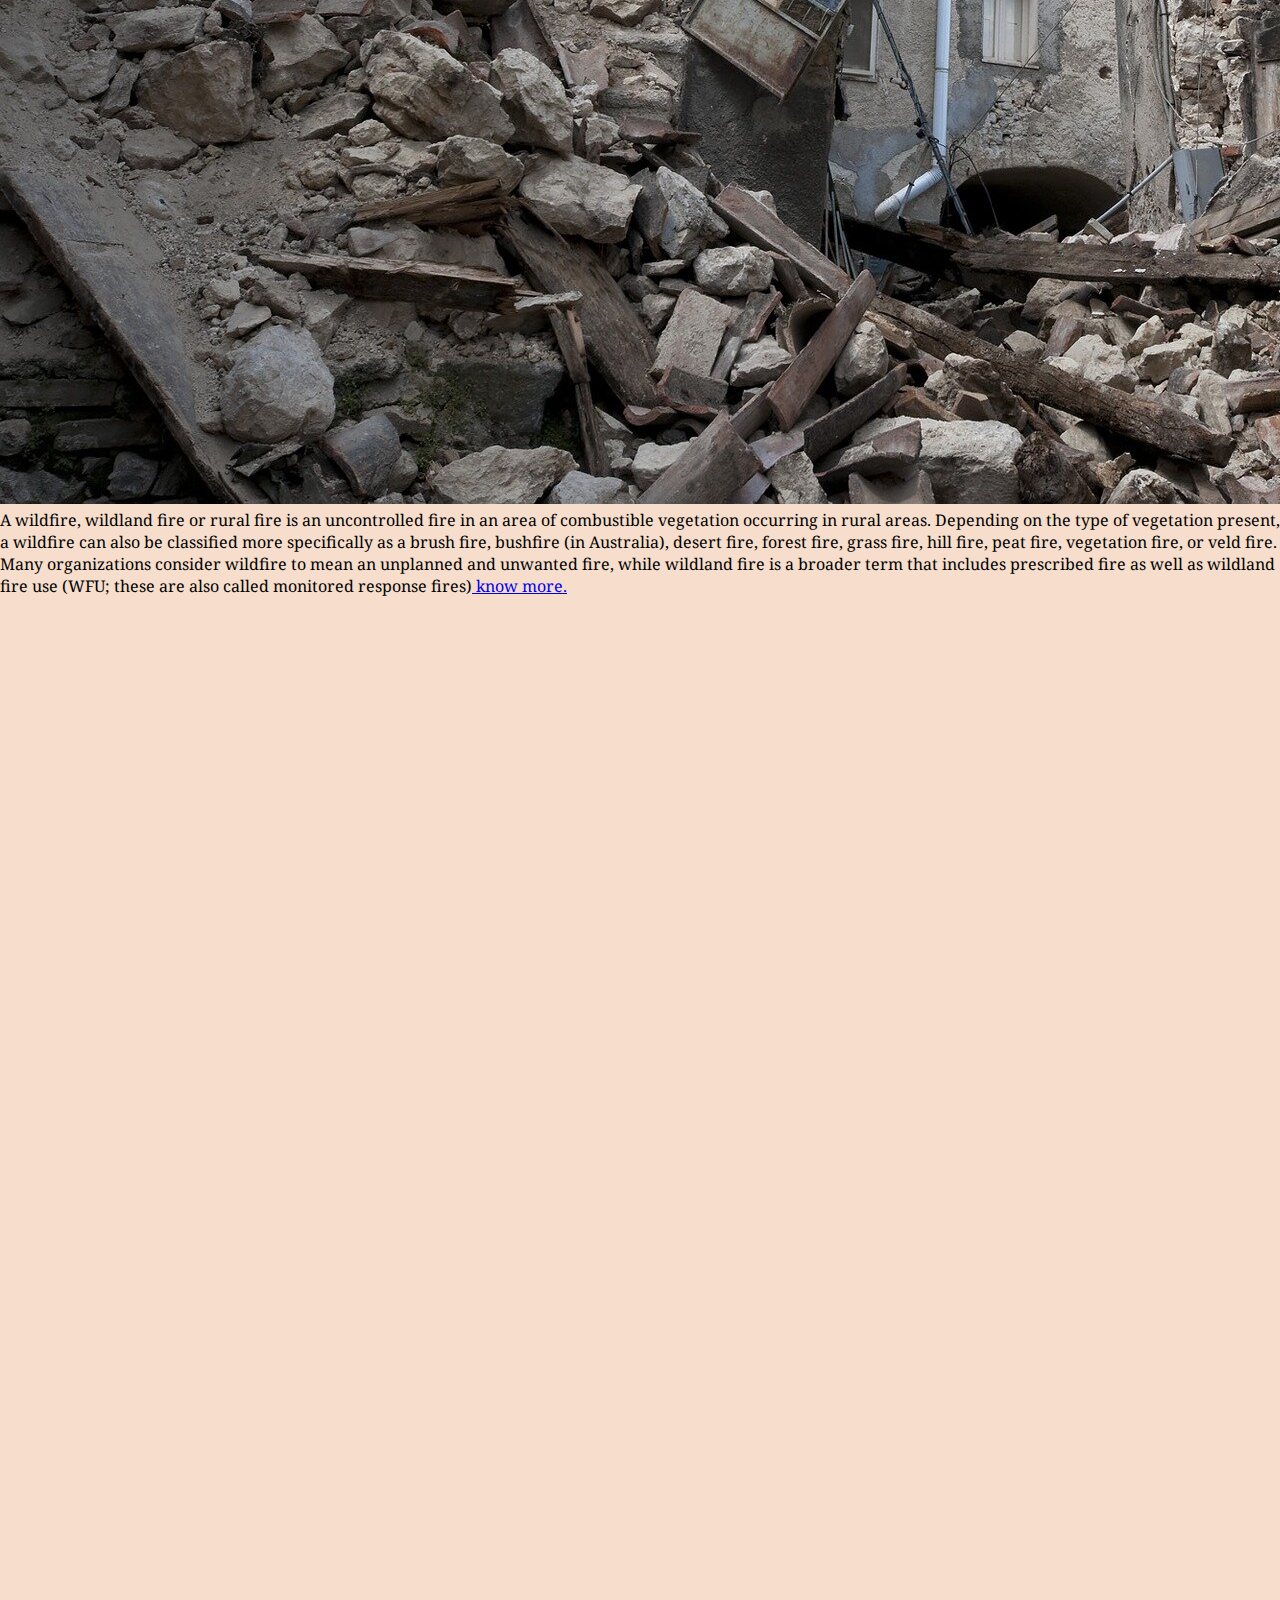
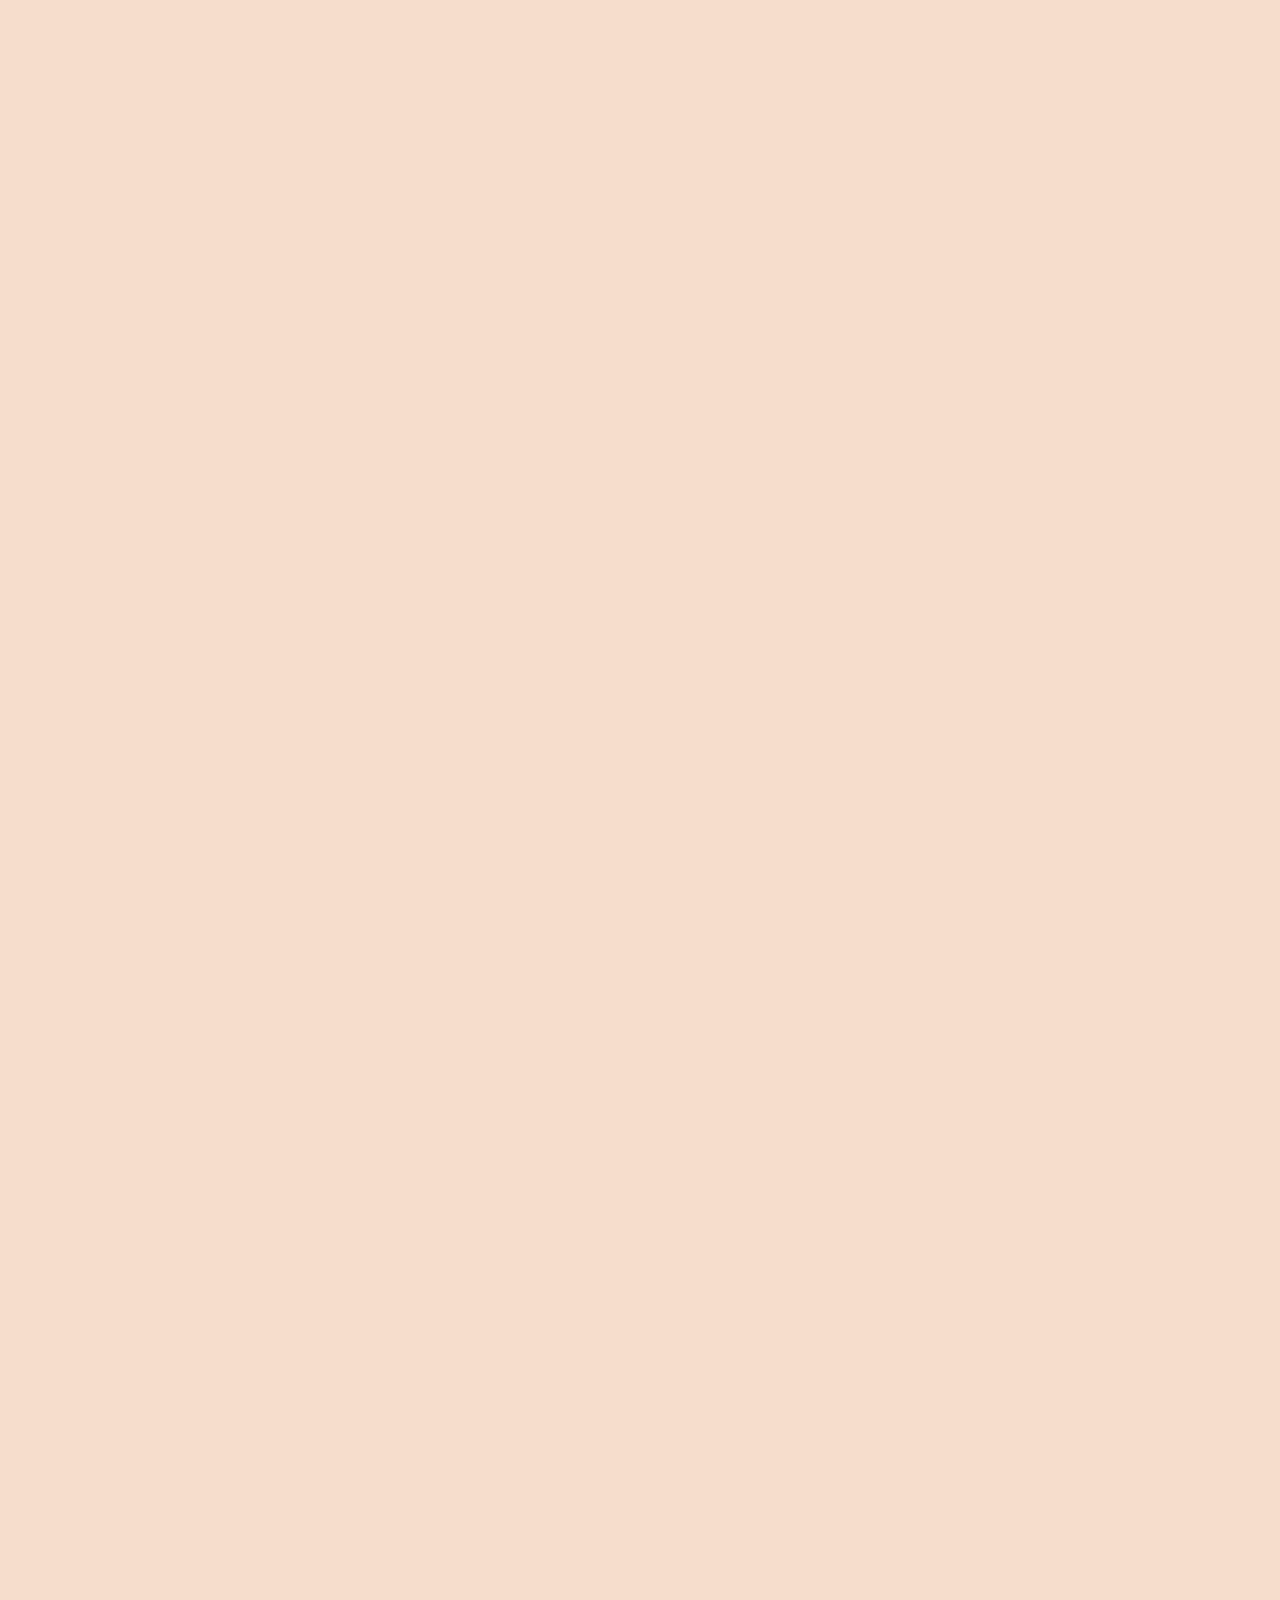
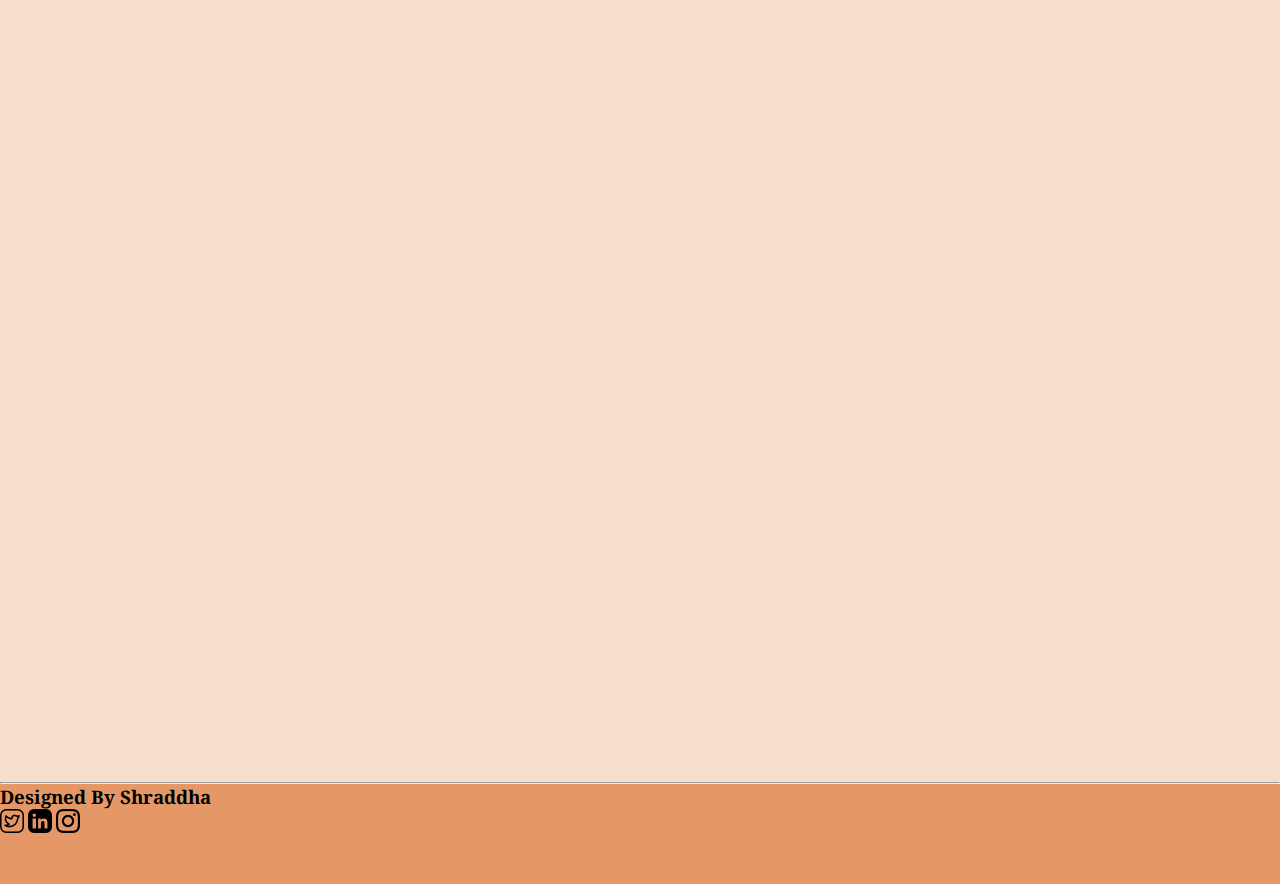
==== commit a555bd30: "addedhtml file" ====
--- a/index.html
+++ b/index.html
@@ -1,78 +1,85 @@
-<!DOCTYPE html>
-<html lang="en" dir="ltr">
-  <head>
-    <meta charset="utf-8">
-    <link href="https://fonts.googleapis.com/css2?family=Noto+Serif&family=Source+Serif+Pro&display=swap" rel="stylesheet">
-    <title>Disaster Prediction</title>
-    <link rel="stylesheet" href="main.css">
-  </head>
-  <body>
-    <div class="header-container">
-      <header>
-        <img src="image/website-logo.png" alt="Website logo" class="logo">
-        <nav>
-          <a href="#">
-            <img src="image/ham-icon.png" alt="menu" class="menu">
-          </a>
-          <ul>
-            <li class="cross-exit">
-              <img src="image/cross.png" alt="cross bar">
-            </li>
-            <li class="cross-exit">
-              <img src="image/user-picture.png" alt="cross bar">
-            </li>
-            <li><a href="#">Sign up/Log in</a></li>
-            <li><a href="#">Home</a></li>
-            <li><a href="#">Forest Fire</a></li>
-            <li><a href="#">Flood</a></li>
-            <li><a href="#">Cyclone</a></li>
-            <li><a href="#">Earthquake</a></li>
-            <li><a href="#">Drought</a></li>
-          </ul>
-        </nav>
-        <input type="search" placeholder="Search any natural disaster" id="search-txt" class="search-txt">
-        <img src="image/search.png" alt="Search icon" id="search-btn" class="search-btn">
-        <a href="#">Sentiment Analysis Based on Text</a>
-        <a href="#">About Us</a>
-        <a href="#">Sign up/Log in</a>
-      </header>
-    </div>
-    <div class="body-container">
-      <h2>Forest Fire</h2>
-      <input type="text" placeholder="Temperature" id="Temperature">
-      <input type="text" placeholder="Humidity" id="Humidity">
-      <input type="button" class="submit-btn" id="submit-btn" value="Submit">
-    </div>
-    <div class="about-container">
-      <h2>About Forest Fire</h2>
-      <img src="image/forest-fires.jpg" alt="Forest Fire image" class="fire-img">
-      <blockquote>A wildfire, wildland fire or rural fire is an uncontrolled fire in an area of  combustible vegetation occurring in rural areas. Depending on the type  of vegetation present, a wildfire can also be classified more specifically  as a brush fire, bushfire (in Australia), desert fire, forest fire, grass fire,  hill fire, peat fire, vegetation fire, or veld fire. Many organizations  consider wildfire to mean an unplanned and unwanted fire, while wildland  fire is a broader term that includes prescribed fire as well as wildland fire use  (WFU; these are also called monitored response fires).</blockquote>
-    </div>
-    <div class="related-container">
-      <img src="image/flood.jpg" alt="">
-      <div class="flood">
-        <blockquote>A wildfire, wildland fire or rural fire is an uncontrolled fire in an area of  combustible vegetation occurring in rural areas. Depending on the type  of vegetation present, a wildfire can also be classified more specifically  as a brush fire, bushfire (in Australia), desert fire, forest fire, grass fire,  hill fire, peat fire, vegetation fire, or veld fire. Many organizations  consider wildfire to mean an unplanned and unwanted fire, while wildland  fire is a broader term that includes prescribed fire as well as wildland fire use  (WFU; these are also called monitored response fires).</blockquote>
-      </div>
-      <img src="image/cyclone.jpg" alt="">
-      <div class="cyclone">
-        <blockquote>A wildfire, wildland fire or rural fire is an uncontrolled fire in an area of  combustible vegetation occurring in rural areas. Depending on the type  of vegetation present, a wildfire can also be classified more specifically  as a brush fire, bushfire (in Australia), desert fire, forest fire, grass fire,  hill fire, peat fire, vegetation fire, or veld fire. Many organizations  consider wildfire to mean an unplanned and unwanted fire, while wildland  fire is a broader term that includes prescribed fire as well as wildland fire use  (WFU; these are also called monitored response fires).</blockquote>
-      </div>
-      <img src="image/earthquake.jpg" alt="">
-      <div class="earthquake">
-        <blockquote>A wildfire, wildland fire or rural fire is an uncontrolled fire in an area of  combustible vegetation occurring in rural areas. Depending on the type  of vegetation present, a wildfire can also be classified more specifically  as a brush fire, bushfire (in Australia), desert fire, forest fire, grass fire,  hill fire, peat fire, vegetation fire, or veld fire. Many organizations  consider wildfire to mean an unplanned and unwanted fire, while wildland  fire is a broader term that includes prescribed fire as well as wildland fire use  (WFU; these are also called monitored response fires).</blockquote>
-      </div>
-      <img src="image/drought.jpg" alt="">
-      <div class="drought">
-        <blockquote>A wildfire, wildland fire or rural fire is an uncontrolled fire in an area of  combustible vegetation occurring in rural areas. Depending on the type  of vegetation present, a wildfire can also be classified more specifically  as a brush fire, bushfire (in Australia), desert fire, forest fire, grass fire,  hill fire, peat fire, vegetation fire, or veld fire. Many organizations  consider wildfire to mean an unplanned and unwanted fire, while wildland  fire is a broader term that includes prescribed fire as well as wildland fire use  (WFU; these are also called monitored response fires).</blockquote>
-      </div>
-    </div>
-    <div class="footer-container">
-      <footer>
-        <h3>Designed By Shraddha</h3>
-        <img src="image/twitter.png" alt="Twitter logo">
-        <img src="image/linkedin.png" alt="linkedin logo">
-        <img src="image/instalogo.png" alt="Instagram logo">
-      </footer>
-    </div>
-  </body>
-</html>
+<!DOCTYPE html>
+<html lang="en" dir="ltr">
+  <head>
+    <meta charset="utf-8">
+    <link href="https://fonts.googleapis.com/css2?family=Noto+Serif&family=Source+Serif+Pro&display=swap" rel="stylesheet">
+    <title>demo</title>
+    <link rel="stylesheet" href="main.css">
+  </head>
+  <body>
+    <div class="container">
+      <div class="header">
+        <header>
+          <img src="image/website-logo.png" alt="Website logo" class="logo">
+          <nav>
+            <a href="#" class="hide-btn">
+              <img src="image/ham-icon.png" alt="menu" class="menu">
+            </a>
+            <ul class="show-nav hide-nav" id="show-nav">
+              <li class="cross-btn hide-btn">
+                <a href="#"><img src="image/cross.png" alt="cross bar"></a>
+              </li>
+              <li><a href="#">Sign up/Log in</a></li>
+              <li><a href="#">Home</a></li>
+              <li><a href="#">Forest Fire</a></li>
+              <li><a href="#">Flood</a></li>
+              <li><a href="#">Cyclone</a></li>
+              <li><a href="#">Earthquake</a></li>
+              <li><a href="#">Drought</a></li>
+              <li><a href="#">Sentiment Analysis Based on Text</a></li>
+              <li><a href="#">About Us</a></li>
+              <li><div class="search-bar">
+                <input type="search" placeholder="    Search natural disaster" id="search-txt" class="search-txt">
+                <div class="right">
+                  <img src="image/search.png" alt="Search icon" id="search-btn">
+                </div>
+              </div></li>
+            </ul>
+          </nav>
+        </header>
+      </div>
+      <section class="body-container">
+        <h2>Forest Fire</h2>
+        <input type="text" placeholder="Temperature" id="Temperature" class="Temperature">
+        <input type="text" placeholder="Humidity" id="Humidity" class="Humidity">
+        <input type="button" class="submit-btn" id="submit-btn" value="Submit">
+      </section>
+      <div class="about-container">
+        <h2>About Forest Fire</h2>
+        <div class="about">
+          <img src="image/forest-fires.jpg" alt="Forest Fire image" class="image">
+          <blockquote>A wildfire, wildland fire or rural fire is an uncontrolled fire in an area of  combustible vegetation occurring in rural areas. Depending on the type  of vegetation present, a wildfire can also be classified more specifically  as a brush fire, bushfire (in Australia), desert fire, forest fire, grass fire,  hill fire, peat fire, vegetation fire, or veld fire. Many organizations  consider wildfire to mean an unplanned and unwanted fire, while wildland  fire is a broader term that includes prescribed fire as well as wildland fire use  (WFU; these are also called monitored response fires). A wildfire, wildland fire or rural fire is an uncontrolled fire in an area of  combustible vegetation occurring in rural areas. Depending on the type  of vegetation present, a wildfire can also be classified more specifically  as a brush fire, bushfire (in Australia), desert fire, forest fire, grass fire,  hill fire, peat fire, vegetation fire, or veld fire. Many organizations  consider wildfire to mean an unplanned and unwanted fire, while wildland  fire is a broader term that includes prescribed fire as well as wildland fire use<a href="#"> know more.</a>
+          </blockquote>
+        </div>
+      </div>
+      <div class="green-container">
+        <div class="related-container">
+          <h2>Related Natural Disaster</h2>
+          <ul>
+            <li>
+              <img src="image/flood.jpg" alt="" class="image">
+              <blockquote>A wildfire, wildland fire or rural fire is an uncontrolled fire in an area of  combustible vegetation occurring in rural areas. Depending on the type  of vegetation present, a wildfire can also be classified more specifically  as a brush fire, bushfire (in Australia), desert fire, forest fire, grass fire,  hill fire, peat fire, vegetation fire, or veld fire. Many organizations  consider wildfire to mean an unplanned and unwanted fire, while wildland  fire is a broader term that includes prescribed fire as well as wildland fire use  (WFU; these are also called monitored response fires)<a href="#"> know more.</a></blockquote>
+            </li>
+            <li>
+              <img src="image/cyclone.jpg" alt="cyclone" class="image">
+              <blockquote>A wildfire, wildland fire or rural fire is an uncontrolled fire in an area of  combustible vegetation occurring in rural areas. Depending on the type  of vegetation present, a wildfire can also be classified more specifically  as a brush fire, bushfire (in Australia), desert fire, forest fire, grass fire,  hill fire, peat fire, vegetation fire, or veld fire. Many organizations  consider wildfire to mean an unplanned and unwanted fire, while wildland  fire is a broader term that includes prescribed fire as well as wildland fire use  (WFU; these are also called monitored response fires)<a href="#"> know more.</a></blockquote>
+            </li>
+            <li>
+              <img src="image/earthquake.jpg" alt="earthquake" class="image">
+              <blockquote>A wildfire, wildland fire or rural fire is an uncontrolled fire in an area of  combustible vegetation occurring in rural areas. Depending on the type  of vegetation present, a wildfire can also be classified more specifically  as a brush fire, bushfire (in Australia), desert fire, forest fire, grass fire,  hill fire, peat fire, vegetation fire, or veld fire. Many organizations  consider wildfire to mean an unplanned and unwanted fire, while wildland  fire is a broader term that includes prescribed fire as well as wildland fire use  (WFU; these are also called monitored response fires)<a href="#"> know more.</a></blockquote>
+            </li>
+          </ul>
+        </div>
+        <hr>
+        <footer>
+          <div class="footer-container">
+            <h3>Designed By Shraddha</h3>
+            <a href="#"><img src="image/twitter.png" alt="Twitter logo"></a>
+            <a href="#"><img src="image/linkedin.png" alt="linkedin logo"></a>
+            <a href="#"><img src="image/instalogo.png" alt="Instagram logo"></a>
+          </div>
+        </footer>
+      </div>
+    </div>
+  </body>
+</html>
